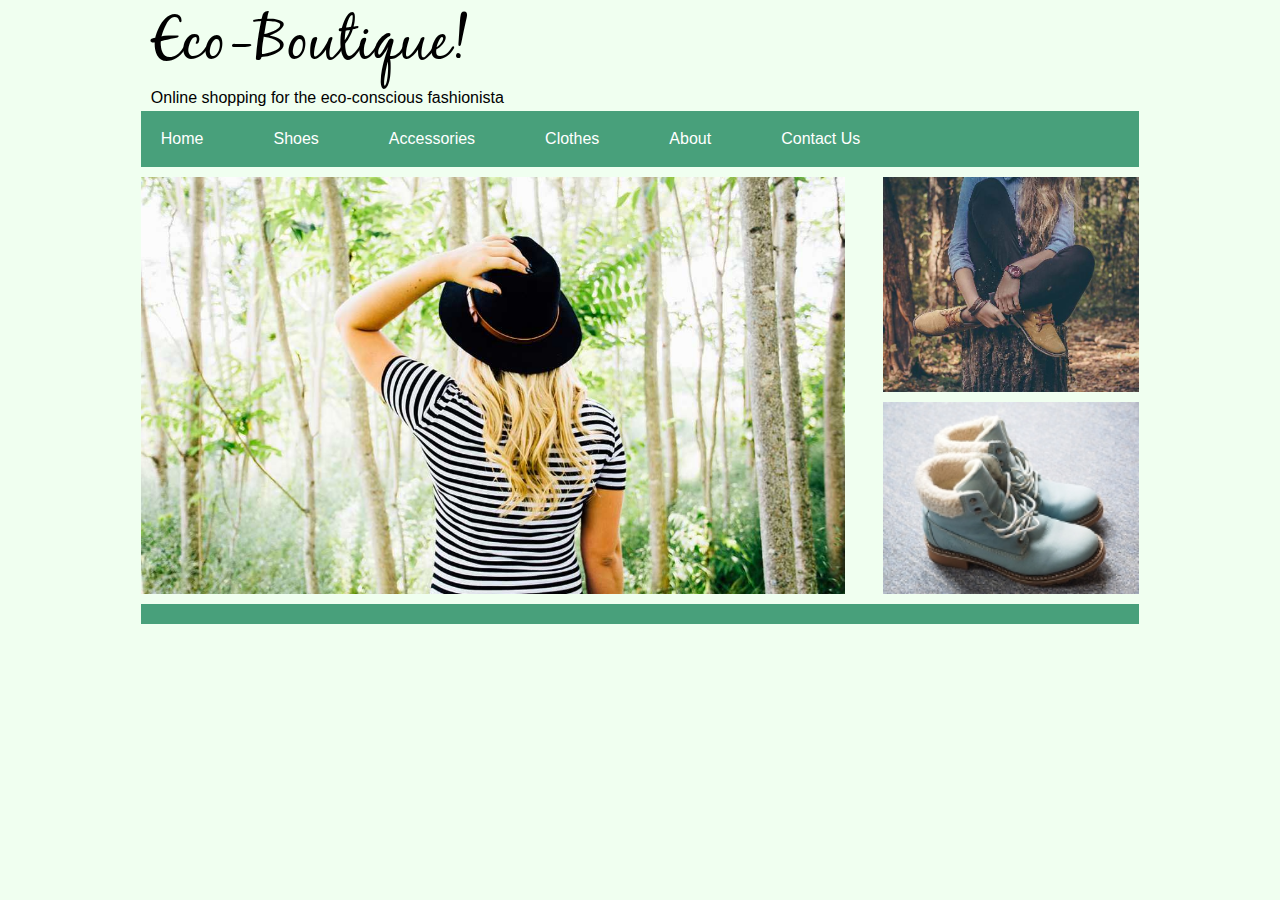
==== index_1.html @ 403fffc7 "pages commit" ====
<html>
 <head>
    <title>Eco-Boutique</title>
    <link rel="stylesheet" type="text/css" href="style.css">
 </head>
 <body>
    <header>
      <h1>Eco-Boutique!</h1>
      <h4>Online shopping for the eco-conscious fashionista</h4>
    </header>
    <div class="container">
      <nav class="clearfix">
      <!-- list has example links -->
        <ul>
          <li><a href="index.html">Home<a></li>
          <li><a href="index_1.html">Shoes<a></li>
          <li><a href="index_2.html">Accessories</li>
          <li>Clothes</li>
          <li>About</li>
          <li><a href="mailto:jbronson9@gmail.com">Contact Us</a></li>
        </ul>
      </nav>
      <article>
        <img src="eco-photos/fashion-821506_1280.jpg" alt="girl forest">
      </article>
      <aside class="clearfix">
        <img src="eco-photos/girl-691712_1280.jpg" alt="shoes forest">
        <img id= "second_aside" src="eco-photos/shoes-795698_640.jpg" alt="boots shoes">
      </aside>
    </section>
    <footer>
    </footer>
    </div>
  </body>
</html>
---- style.css ----
/* http://meyerweb.com/eric/tools/css/reset/ 
   v2.0 | 20110126
   License: none (public domain)
*/

html, body, div, span, applet, object, iframe,
h1, h2, h3, h4, h5, h6, p, blockquote, pre,
a, abbr, acronym, address, big, cite, code,
del, dfn, em, img, ins, kbd, q, s, samp,
small, strike, strong, sub, sup, tt, var,
b, u, i, center,
dl, dt, dd, ol, ul, li,
fieldset, form, label, legend,
table, caption, tbody, tfoot, thead, tr, th, td,
article, aside, canvas, details, embed, 
figure, figcaption, footer, header, hgroup, 
menu, nav, output, ruby, section, summary,
time, mark, audio, video {
  margin: 0;
  padding: 0;
  border: 0;
  font-size: 100%;
  font: inherit;
  vertical-align: baseline;
}
/* HTML5 display-role reset for older browsers */
article, aside, details, figcaption, figure, 
footer, header, hgroup, menu, nav, section {
  display: block;
}

body {
  line-height: 1;
}
ol, ul {
  list-style: none;
}
blockquote, q {
  quotes: none;
}
blockquote:before, blockquote:after,
q:before, q:after {
  content: '';
  content: none;
}
table {
  border-collapse: collapse;
  border-spacing: 0;
}

/*all photos from pixabay, open source*/

@font-face {
    font-family: 'blackjackregular';
    src: url('black_jack-webfont.eot');
    src: url('black_jack-webfont.eot?#iefix') format('embedded-opentype'),
         url('black_jack-webfont.woff') format('woff'),
         url('black_jack-webfont.ttf') format('truetype'),
         url('black_jack-webfont.svg#blackjackregular') format('svg');
    font-weight: normal;
    font-style: normal;
}

body {  
  background: #F0FFF0;
  /*Did not like the look of background image/*
  /*background-image: url("http://topwalls.net/wp-content/uploads/2012/03/green-leaves-nature.jpg");*/
  font-family: Arial;
}

.container {
  max-width: 1300px;
  width: 100%;
  margin: 0 auto;
  overflow: auto;
}


header {
  margin-left: 11%;
}

header h1 {  
  font-size: 60px;
  margin: 10px;
  font-family: 'blackjackregular', Arial;
}

header h4 {
  margin-left: 10px;
  margin-top: 20px;
  margin-bottom: 5px;
}

nav {
  margin-left: 11%;
  background: rgb(72, 160, 123);
  margin-right: 11%;

}

nav ul li {
  float: left;
  margin-right: 50px;
  margin-left: 20px;
  margin-top: 20px;
  margin-bottom: 20px;
  list-style-type: none;
  color: white;
}

li a {
  text-decoration: none;
  color: white;
}

.clearfix:after {
    content: "";
    display: table;
    clear: both;
}

article img {
  margin-left: 11%;
  margin-top: 10px;
  float: left;
  width: 55%;
  height: auto;
}

aside img {
  float: right;
  width: 20%;
  margin-top: 10px;
  margin-right: 11%;
  position: relative;
  height: auto;
}

#second_aside {
  height: auto;
}

footer {
  height: 20px;
  background: rgb(72, 160, 123);
  margin: 10px 11% 20px 11%;
}

footer h4{
  margin-left: 50px;
}

li {
  cursor: pointer;
}
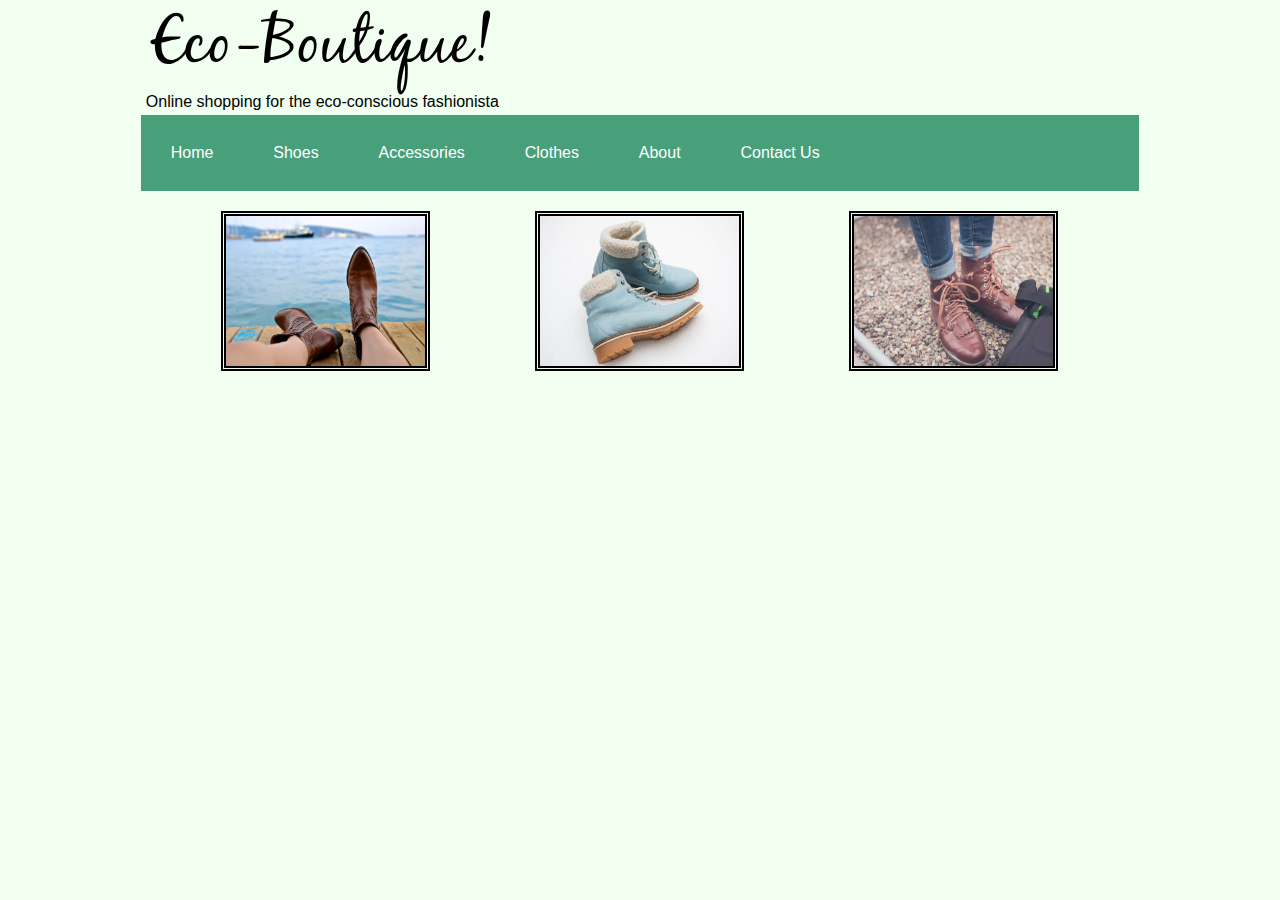
==== commit 8b1a4e11: "second commit" ====
--- a/index_1.html
+++ b/index_1.html
@@ -1,35 +1,38 @@
+<!DOCTYPE html>
 <html>
  <head>
     <title>Eco-Boutique</title>
-    <link rel="stylesheet" type="text/css" href="style.css">
+    <meta name="viewport" content="width=device-width, initial-scale=1">
+    <link rel="stylesheet" type="text/css" href="style1.css">
  </head>
- <body>
+ <body class="container">
     <header>
       <h1>Eco-Boutique!</h1>
       <h4>Online shopping for the eco-conscious fashionista</h4>
     </header>
-    <div class="container">
+    <div class="list-container">
       <nav class="clearfix">
       <!-- list has example links -->
         <ul>
-          <li><a href="index.html">Home<a></li>
-          <li><a href="index_1.html">Shoes<a></li>
-          <li><a href="index_2.html">Accessories</li>
-          <li>Clothes</li>
-          <li>About</li>
+          <li><a href="index.html">Home</a></li>
+          <li><a href="index_1.html">Shoes</a></li>
+          <li><a href="#">Accessories</a></li>
+          <li><a href="#">Clothes</a></li>
+          <li><a href="index_2.html">About</a></li>
           <li><a href="mailto:jbronson9@gmail.com">Contact Us</a></li>
         </ul>
       </nav>
+    </div>
+    <div class="main-container clearfix">
       <article>
-        <img src="eco-photos/fashion-821506_1280.jpg" alt="girl forest">
+        <img class="shoe" src="eco-photos/boots-828975_1280.jpg" alt="boots ocean">
+        <img class="winter_shoe" src="eco-photos/winter-boots-795706_1280.jpg">
+        <img class="hipster" src="eco-photos/hipster-863121_1280.jpg">
       </article>
-      <aside class="clearfix">
-        <img src="eco-photos/girl-691712_1280.jpg" alt="shoes forest">
-        <img id= "second_aside" src="eco-photos/shoes-795698_640.jpg" alt="boots shoes">
-      </aside>
-    </section>
-    <footer>
-    </footer>
+    </div>
+    <div class="footer-container">
+      <footer>
+      </footer>
     </div>
   </body>
 </html>--- a/style1.css
+++ b/style1.css
@@ -0,0 +1,168 @@
+/* http://meyerweb.com/eric/tools/css/reset/ 
+   v2.0 | 20110126
+   License: none (public domain)
+*/
+
+html, body, div, span, applet, object, iframe,
+h1, h2, h3, h4, h5, h6, p, blockquote, pre,
+a, abbr, acronym, address, big, cite, code,
+del, dfn, em, img, ins, kbd, q, s, samp,
+small, strike, strong, sub, sup, tt, var,
+b, u, i, center,
+dl, dt, dd, ol, ul, li,
+fieldset, form, label, legend,
+table, caption, tbody, tfoot, thead, tr, th, td,
+article, aside, canvas, details, embed, 
+figure, figcaption, footer, header, hgroup, 
+menu, nav, output, ruby, section, summary,
+time, mark, audio, video {
+  margin: 0;
+  padding: 0;
+  border: 0;
+  font-size: 100%;
+  font: inherit;
+  vertical-align: baseline;
+}
+/* HTML5 display-role reset for older browsers */
+article, aside, details, figcaption, figure, 
+footer, header, hgroup, menu, nav, section {
+  display: block;
+}
+
+body {
+  line-height: 1;
+}
+ol, ul {
+  list-style: none;
+}
+blockquote, q {
+  quotes: none;
+}
+blockquote:before, blockquote:after,
+q:before, q:after {
+  content: '';
+  content: none;
+}
+table {
+  border-collapse: collapse;
+  border-spacing: 0;
+}
+
+/*all photos from pixabay, open source*/
+.container {
+  margin: 0% 11%;
+}
+
+@font-face {
+    font-family: 'blackjackregular';
+    src: url('fonts/black_jack-webfont.eot');
+    src: url('fonts/black_jack-webfont.eot?#iefix') format('embedded-opentype'),
+         url('fonts/black_jack-webfont.woff') format('woff'),
+         url('fonts/black_jack-webfont.ttf') format('truetype'),
+         url('fonts/black_jack-webfont.svg#blackjackregular') format('svg');
+    font-weight: normal;
+    font-style: normal;
+}
+
+body {  
+  background: #F0FFF0;
+  /*Did not like the look of background image/*
+  /*background-image: url("http://topwalls.net/wp-content/uploads/2012/03/green-leaves-nature.jpg");*/
+  font-family: Arial;
+}
+
+header h1 {  
+  font-size: 4rem;
+  margin: 1%;
+  font-family: 'blackjackregular', Arial;
+}
+
+header h4 {
+  margin: 2% 0 0.5% 0.5%;
+}
+
+nav {
+  background: rgb(72, 160, 123);
+}
+
+nav ul li {
+  float: left;
+  margin: 3%;
+  list-style-type: none;
+  color: white;
+}
+
+li a {
+  text-decoration: none;
+  color: white;
+  cursor: pointer;
+}
+
+.clearfix:after {
+    content: "";
+    display: table;
+    clear: both;
+}
+
+article img {
+  height: 150px;
+  width: 20%;
+  margin: 2%;
+  margin-left: 8%;
+  border-style: double;
+  border-width: 5px;
+}
+
+nav a {
+   transition: color 0.2s ease-in;
+ }
+
+nav a:hover {
+   color: rgb(240, 217, 175);
+}
+
+
+@media screen and (max-width: 550px) {
+
+  .container {
+    margin: 0;
+  }
+
+  aside {
+    display: none;
+  }
+
+  article {
+  float: left;
+  overflow: hidden;
+  width: 100%;
+  }
+
+  article img {
+  width: 100%;
+  }
+
+  nav ul li {
+    float: left;
+    margin: 1%;
+    list-style-type: none;
+    color: white;
+  }
+}
+
+@media screen and (max-width: 720px) {
+
+   nav ul li {
+    float: left;
+    margin: 1%;
+    list-style-type: none;
+    color: white;
+  }
+
+  article img {
+    width: 50%;
+    margin-left: 20%;
+  }
+
+}
+
